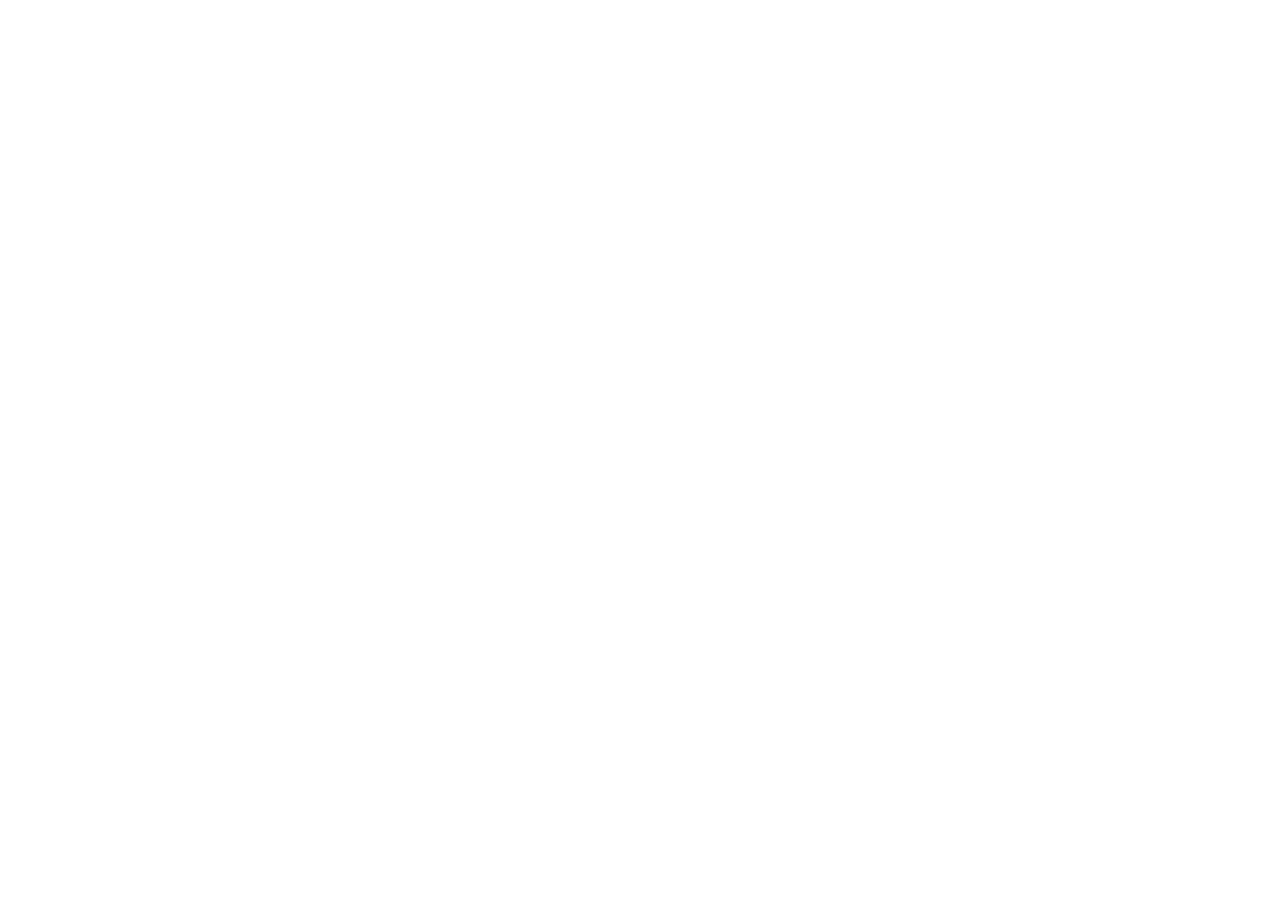
==== 06- More About Functions/final/index.html @ a66d6c8c "initialize chapter 5 and 6" ====
<!DOCTYPE html>
<html lang="en">
  <head>
    <meta charset="UTF-8" />
    <meta http-equiv="X-UA-Compatible" content="IE=edge" />
    <meta name="viewport" content="width=device-width, initial-scale=1.0" />
    <title>Document</title>
  </head>
  <body>
    <script src="script.js"></script>
  </body>
</html>
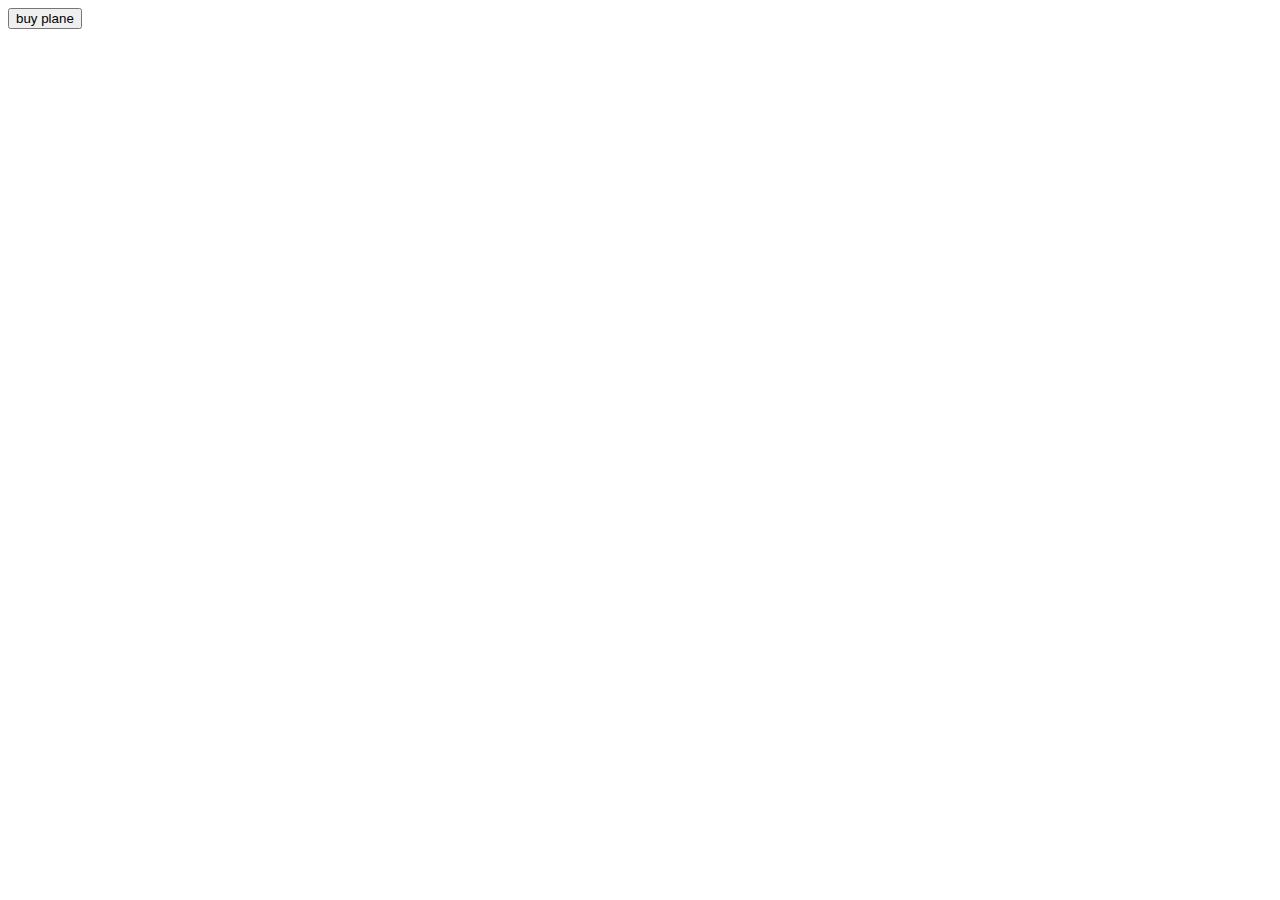
==== commit 915e3fb2: "complete session 11" ====
--- a/06- More About Functions/final/index.html
+++ b/06- More About Functions/final/index.html
@@ -7,6 +7,7 @@
     <title>Document</title>
   </head>
   <body>
+    <button class="buyPlaneButton">buy plane</button>
     <script src="script.js"></script>
   </body>
 </html>
